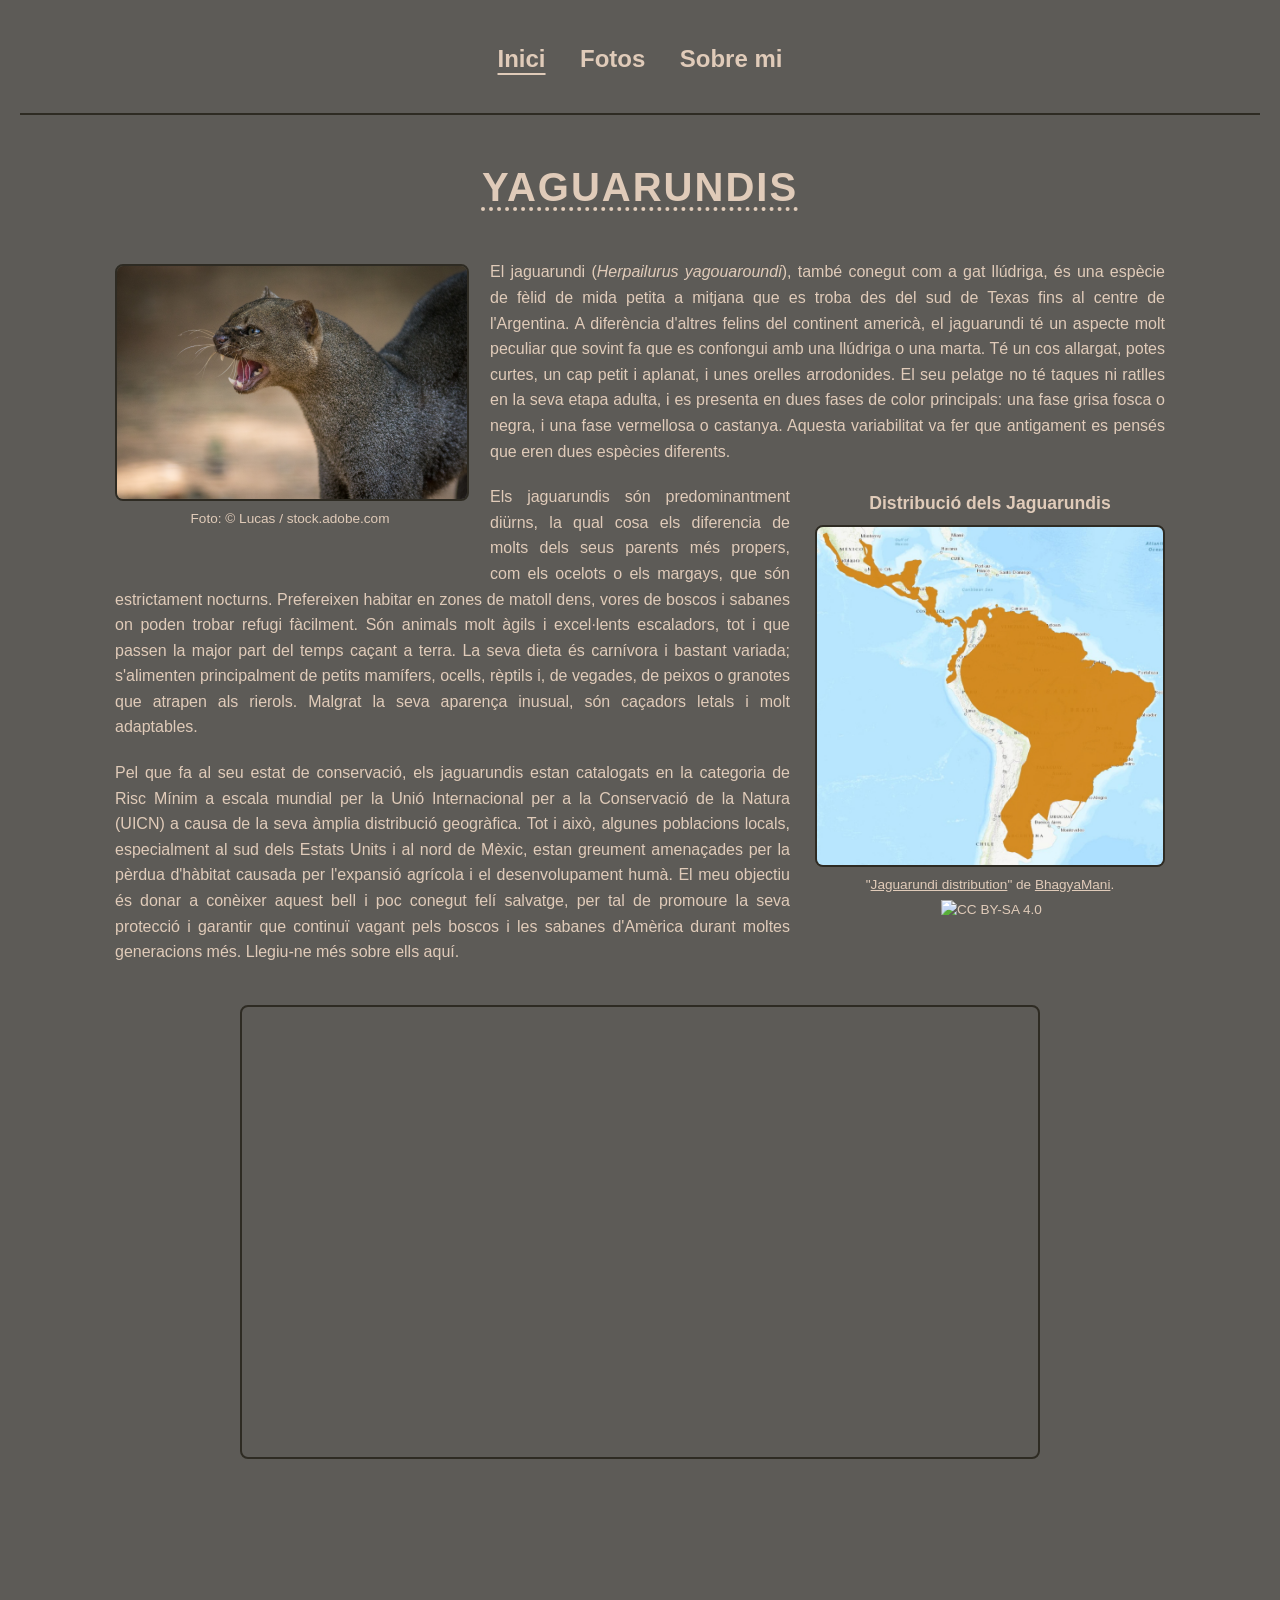
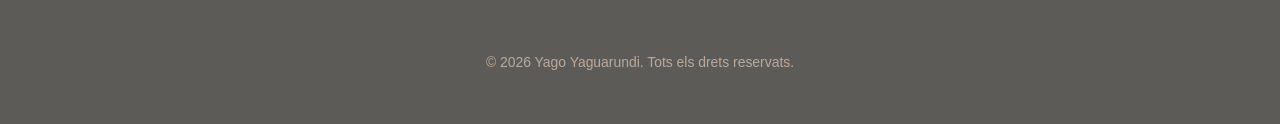
==== index.html @ 5a075c69 "Update index.html" ====
<!DOCTYPE html>
<html lang="ca">
<head>
<meta name="description" content="Explora el món dels jaguarundis, per un jaguarundi.">
<meta property="og:title" content="Yaguarundi/Jaguarundi">
<meta property="og:type" content="website">
<meta property="og:url" content="https://www.yaguarundi.cat">
<meta property="og:image" content="https://www.yaguarundi.cat/images/Jaguarundi%2070.jpeg">
<meta name="theme-color" content="#5D5B57">
<link rel="canonical" href="https://www.yaguarundi.cat"/>
<meta charset="UTF-8">
<meta name="viewport" content="width=device-width, initial-scale=1.0, maximum-scale=1.0, minimum-scale=1.0, user-scalable=no">
<meta name="description" content="Biografia sobre mi, en Yago el jaguarundi.">
<title>Yaguarundi/Jaguarundi</title>
<link rel="icon" type="image/png" href="/images/yago-icon.PNG">
<link rel="apple-touch-icon" href="/images/yago-icon.PNG">
<style>
html {
touch-action: pan-x pan-y;
}
body {
background-color: #5D5B57;
color: #E0CBB9;
font-family: "Helvetica", Arial, sans-serif;
line-height: 1.6;
margin: 0;
padding: 40px 20px;
touch-action: pan-x pan-y;
}
.container {
max-width: 1050px;
margin: 0 auto;
padding: 0 20px;
}
h1 {
text-align: center;
font-size: 2.5em;
text-transform: uppercase;
margin-top: 0;
margin-bottom: 40px;
letter-spacing: 2px;
}
.navbar {
position: static;
top: 0;
background-color: #5D5B57; 
z-index: 1000; 
text-align: center;
padding: 0 0 35px 0;
border-bottom: 2px solid #2E2B23;
margin-bottom: 40px;
}
.nav-links {
display: block; 
}
.nav-links a {
color: #E0CBB9;
margin: 0 15px;
text-decoration: none;
font-weight: bold;
font-size: 1.5em;
}
.nav-links a.active {
text-decoration: underline;
text-underline-offset: 6px;
text-decoration-thickness: 2px;
}
.hamburger {
display: none; 
font-size: 1.8em;
cursor: pointer;
color: #E0CBB9;
}
p {
text-align: justify;
margin-bottom: 20px;
}
.word-swap {
text-decoration: underline dotted;
text-underline-offset: 6px;
cursor: pointer; 
user-select: none;
-webkit-user-select: none; 
}
.img-left {
float: left;
margin: 5px 25px 15px 0;
max-width: 350px;
border-radius: 8px;
border: 2px solid #2E2B23;
}
.figure-left {
float: left;
margin: 5px 25px 15px 0;
max-width: 350px;
width: 100%;
}
.figure-right {
float: right;
margin: 5px 0 15px 25px;
max-width: 350px;
width: 100%;
}
.figure-title {
font-size: 1.1em;
font-weight: bold;
text-align: center;
margin-top: 0;
margin-bottom: 8px;
}
.img-right {
width: 100%;
border-radius: 8px;
border: 2px solid #2E2B23;
box-sizing: border-box;
display: block;
}
.lk {
color: #E0CBB9;
text-decoration: none;
} 
@media (hover: hover) and (pointer: fine) {
.lk:hover {
text-decoration: underline;
}
.cc-badge:hover {
transform: scale(1.2); 
}
.linktree-icon:hover {
background-color: #42e661;
}
.nav-links a:hover {
text-decoration: underline;
text-underline-offset: 6px;
text-decoration-thickness: 2px
}
}
.caption {
font-size: 0.85em;
text-align: center;
margin-top: 8px;
line-height: 1.4;
}
.caption a {
color: #E0CBB9; 
}
.video-container {
clear: both;
margin: 40px auto;
max-width: 800px;
width: 95%;
text-align: center;
display: block;
}
.video-wrapper {
position: relative;
padding-bottom: 56.25%;
height: 0;
overflow: hidden;
border: 2px solid #2E2B23;
border-radius: 8px;
box-sizing: border-box; 
}
.video-wrapper iframe {
position: absolute;
top: 0;
left: 0;
width: 100%;
height: 100%;
}
.clearfix:after {
content: "";
clear: both;
display: table;
}
.footer {
text-align: center;
clear: both;
margin-top: 60px;
padding-top: 30px;
padding-bottom: 10px;
}
.linktree-icon {
display: inline-block;
width: 40px;
height: 40px;
background-color: #E0CBB9;
mask: url('https://cdn.jsdelivr.net/npm/simple-icons@v11/icons/linktree.svg') no-repeat center / contain;
-webkit-mask: url('https://cdn.jsdelivr.net/npm/simple-icons@v11/icons/linktree.svg') no-repeat center / contain;
transition: 0.3s ease;
}
.copyright {
font-size: 0.87em;
opacity: 0.7;
margin-top: 15px;
margin-bottom: 0;
text-align: center;
}
.cc-badge {
height: 15px;
width: auto !important;
vertical-align: middle;
margin-left: 3px;
margin-top: 6px;
border: none;
display: inline-block;
transition: transform 0.3s ease;
}
@media (max-width: 1024px) {
.container {
width: 100%;       
padding: 0;
max-width: none;
}
.navbar {
position: sticky;
top: 0;
display: flex;
flex-direction: column;
align-items: center;
padding: 5px 15px 5px 15px;
}
.hamburger {
display: flex;
align-self: flex-end;
width: 45px;
height: 45px;
font-size: 2.5em;
line-height: 1;
background-color: transparent;
align-items: center;
justify-content: center;
border-radius: 6px;
padding-bottom: 5px;
box-sizing: border-box;
}
.nav-links {
display: none;
flex-direction: column;
width: 100%;
text-align: right;
padding-top: 15px;
}
.nav-links a {
margin: 10px 0;
display: block;
font-size: 1.1em;
}
.lk {
text-decoration: underline;
}
.img-left, .figure-left, .figure-right, .video-container {
float: none;
display: block;
margin: 0 auto 20px auto;
width: 100%;
max-width: 400px;
}
h1 {
font-size: 2em;
margin-bottom: 20px;
}
body {
padding: 20px 15px; 
}
}
</style>
</head>
<body>
<div class="navbar">
<div class="hamburger" onclick="toggleMenu()">☰</div>
<div class="nav-links" id="mobile-menu">
<a class="active">Inici</a>
<a href="/fotos/" target="_self">Fotos</a>
<a href="/sobre-mi/" target="_self">Sobre mi</a>
</div>
</div>
<script>
function toggleMenu() {
var menu = document.getElementById("mobile-menu");
if (menu.style.display === "block" || menu.style.display === "flex") {
menu.style.display = "none";
} else {
menu.style.display = "flex";
}
}
</script>
<div class="container clearfix">
<h1><span class="word-swap notranslate" translate="no">Yaguarundis</span></h1>
<div class="figure-left">
<canvas id="jaguarundi70Canvas" width="700" height="466" style="width: 100%; border-radius: 8px; border: 2px solid #2E2B23; display: block;"></canvas>
<p class="caption">
Foto: &copy; <span class="notranslate" translate="no">Lucas</span> / stock.adobe.com
</p>
</div>
<p><p>El jaguarundi&nbsp;<span class="notranslate" translate="no">(<i>Herpailurus yagouaroundi</i>)</span>, també conegut com a gat llúdriga, és una espècie de fèlid de mida petita a mitjana que es troba des del sud de Texas fins al centre de l'Argentina. A diferència d'altres felins del continent americà, el jaguarundi té un aspecte molt peculiar que sovint fa que es confongui amb una llúdriga o una marta. Té un cos allargat, potes curtes, un cap petit i aplanat, i unes orelles arrodonides. El seu pelatge no té taques ni ratlles en la seva etapa adulta, i es presenta en dues fases de color principals: una fase grisa fosca o negra, i una fase vermellosa o castanya. Aquesta variabilitat va fer que antigament es pensés que eren dues espècies diferents.</p>
<div class="figure-right">
<p class="figure-title">Distribució dels Jaguarundis</p>
<img src="/images/Jaguarundi_distribution.jpg" alt="distribució dels jaguarundis" class="img-right">
<p class="caption">
"<a href="https://commons.wikimedia.org/wiki/File:Jaguarundi_distribution.jpg" translate="no" class="notranslate" target="_blank">Jaguarundi distribution</a>" de
<a href="https://commons.wikimedia.org/w/index.php?title=User:BhagyaMani&action=edit&redlink=1" translate="no" class="notranslate" target="_blank">BhagyaMani</a>.
<br>
<a href="https://creativecommons.org/licenses/by-sa/4.0/" target="_blank" style="text-decoration: none;">
<img src="https://mirrors.creativecommons.org/presskit/buttons/88x31/png/by-sa.png" class="cc-badge" alt="CC BY-SA 4.0">
</a>
</p>
</div>
<p>Els jaguarundis són predominantment diürns, la qual cosa els diferencia de molts dels seus parents més propers, com els ocelots o els margays, que són estrictament nocturns. Prefereixen habitar en zones de matoll dens, vores de boscos i sabanes on poden trobar refugi fàcilment. Són animals molt àgils i excel·lents escaladors, tot i que passen la major part del temps caçant a terra. La seva dieta és carnívora i bastant variada; s'alimenten principalment de petits mamífers, ocells, rèptils i, de vegades, de peixos o granotes que atrapen als rierols. Malgrat la seva aparença inusual, són caçadors letals i molt adaptables.</p>
<p>Pel que fa al seu estat de conservació, els jaguarundis estan catalogats en la categoria de Risc Mínim a escala mundial per la Unió Internacional per a la Conservació de la Natura (UICN) a causa de la seva àmplia distribució geogràfica. Tot i això, algunes poblacions locals, especialment al sud dels Estats Units i al nord de Mèxic, estan greument amenaçades per la pèrdua d'hàbitat causada per l'expansió agrícola i el desenvolupament humà. El meu objectiu és donar a conèixer aquest bell i poc conegut felí salvatge, per tal de promoure la seva protecció i garantir que continuï vagant pels boscos i les sabanes d'Amèrica durant moltes generacions més. Llegiu-ne més sobre ells <a href="https://ca.wikipedia.org/wiki/Jaguarundi" target="_blank" class="lk" title="Wikipedia">aquí.</a></p>
<div class="video-container">
<div class="video-wrapper">
<iframe 
src="https://www.youtube.com/embed/videoseries?si=zeWqX8-b5HthnF5q&amp;list=PLNWd3umNw8_4vJfExWcbPkaNu_JG4WZS7"
title="Jaguarundis" 
frameborder="0" 
allow="accelerometer; autoplay; clipboard-write; encrypted-media; gyroscope; picture-in-picture; web-share" 
referrerpolicy="strict-origin-when-cross-origin" 
allowfullscreen>
</iframe>
</div>
</div>
</div>
<div class="footer">
<a href="https://linktr.ee/yaguarundi" target="_blank" rel="noopener noreferrer" title="Links.">
<span class="linktree-icon"></span>
</a>
<p class="copyright">&copy; <span id="current-year">2026</span>&nbsp;<span class="notranslate" translate="no">Yago&nbsp;Yaguarundi.</span>&nbsp;Tots els drets reservats.</p>
</div>
<script>
document.addEventListener('touchstart', function(event) {
if (event.touches.length > 1) { event.preventDefault(); }
}, { passive: false, capture: true });
document.addEventListener('touchmove', function(event) {
if (event.touches.length > 1) { event.preventDefault(); }
}, { passive: false, capture: true });
document.addEventListener('gesturestart', function(event) { event.preventDefault(); }, { passive: false, capture: true });
document.addEventListener('gesturechange', function(event) { event.preventDefault(); }, { passive: false, capture: true });
document.addEventListener('gestureend', function(event) { event.preventDefault(); }, { passive: false, capture: true });
var yearText = document.getElementById("current-year");
if (yearText) {
yearText.innerText = new Date().getFullYear();
}
var swapWords = document.querySelectorAll('.word-swap');
swapWords.forEach(function(clickedWord) {
clickedWord.addEventListener('click', function() {
swapWords.forEach(function(everyWord) {
let text = everyWord.innerText;
if (text.startsWith('j')) { everyWord.innerText = text.replace('j', 'y'); }
else if (text.startsWith('J')) { everyWord.innerText = text.replace('J', 'Y'); }
else if (text.startsWith('y')) { everyWord.innerText = text.replace('y', 'j'); }
else if (text.startsWith('Y')) { everyWord.innerText = text.replace('Y', 'J'); }
});
});
});
(function() {
const canvas = document.getElementById('jaguarundi70Canvas');
const ctx = canvas.getContext('2d');
const img = new Image();
img.src = '/Jaguarundi%2070%20KcRy60F53lmj.jpeg';
img.onload = function() {
ctx.drawImage(img, 0, 0, canvas.width, canvas.height);
};
})();
</script>
</body>
</html>
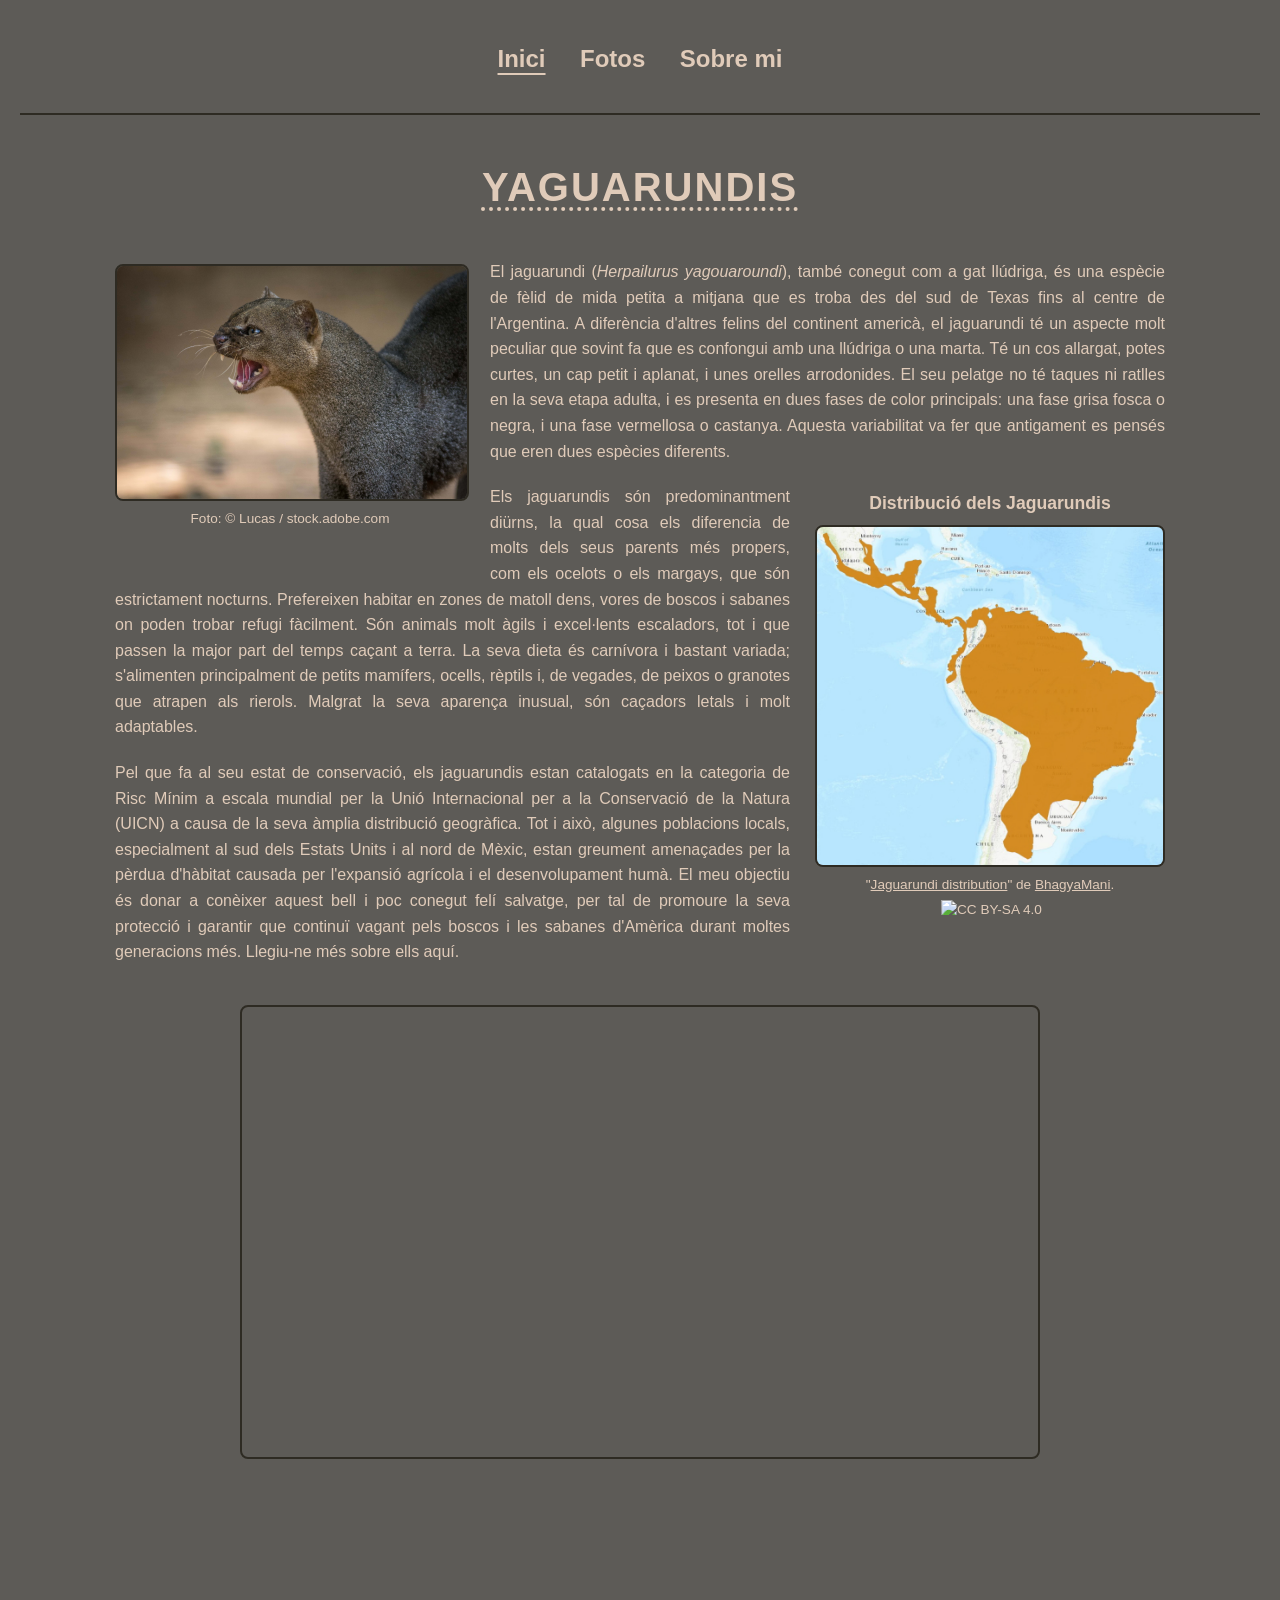
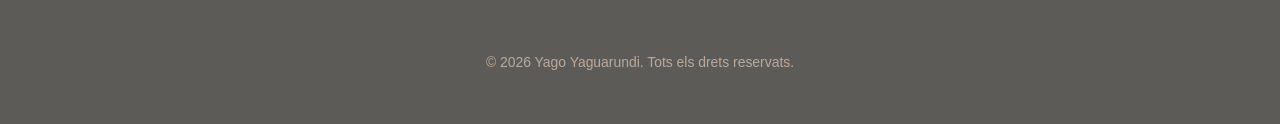
==== commit d3cc7bea: "Update index.html" ====
--- a/index.html
+++ b/index.html
@@ -5,7 +5,7 @@
 <meta property="og:title" content="Yaguarundi/Jaguarundi">
 <meta property="og:type" content="website">
 <meta property="og:url" content="https://www.yaguarundi.cat">
-<meta property="og:image" content="https://www.yaguarundi.cat/images/Jaguarundi%2070.jpeg">
+<meta property="og:image" content="https://www.yaguarundi.cat/Jaguarundi%2070%20KcRy60F53lmj.jpeg">
 <meta name="theme-color" content="#5D5B57">
 <link rel="canonical" href="https://www.yaguarundi.cat"/>
 <meta charset="UTF-8">
@@ -288,7 +288,7 @@
 <div class="container clearfix">
 <h1><span class="word-swap notranslate" translate="no">Yaguarundis</span></h1>
 <div class="figure-left">
-<canvas id="jaguarundi70Canvas" width="700" height="466" style="width: 100%; border-radius: 8px; border: 2px solid #2E2B23; display: block;"></canvas>
+<canvas id="jaguarundi70Canvas" width="700" height="466" oncontextmenu="return false;" draggable="false" style="width: 100%; border-radius: 8px; border: 2px solid #2E2B23; display: block; pointer-events: none; user-select: none; -webkit-touch-callout: none;"></canvas>
 <p class="caption">
 Foto: &copy; <span class="notranslate" translate="no">Lucas</span> / stock.adobe.com
 </p>
@@ -357,7 +357,7 @@
 const canvas = document.getElementById('jaguarundi70Canvas');
 const ctx = canvas.getContext('2d');
 const img = new Image();
-img.src = '/Jaguarundi%2070%20KcRy60F53lmj.jpeg';
+img.src = '[data-uri]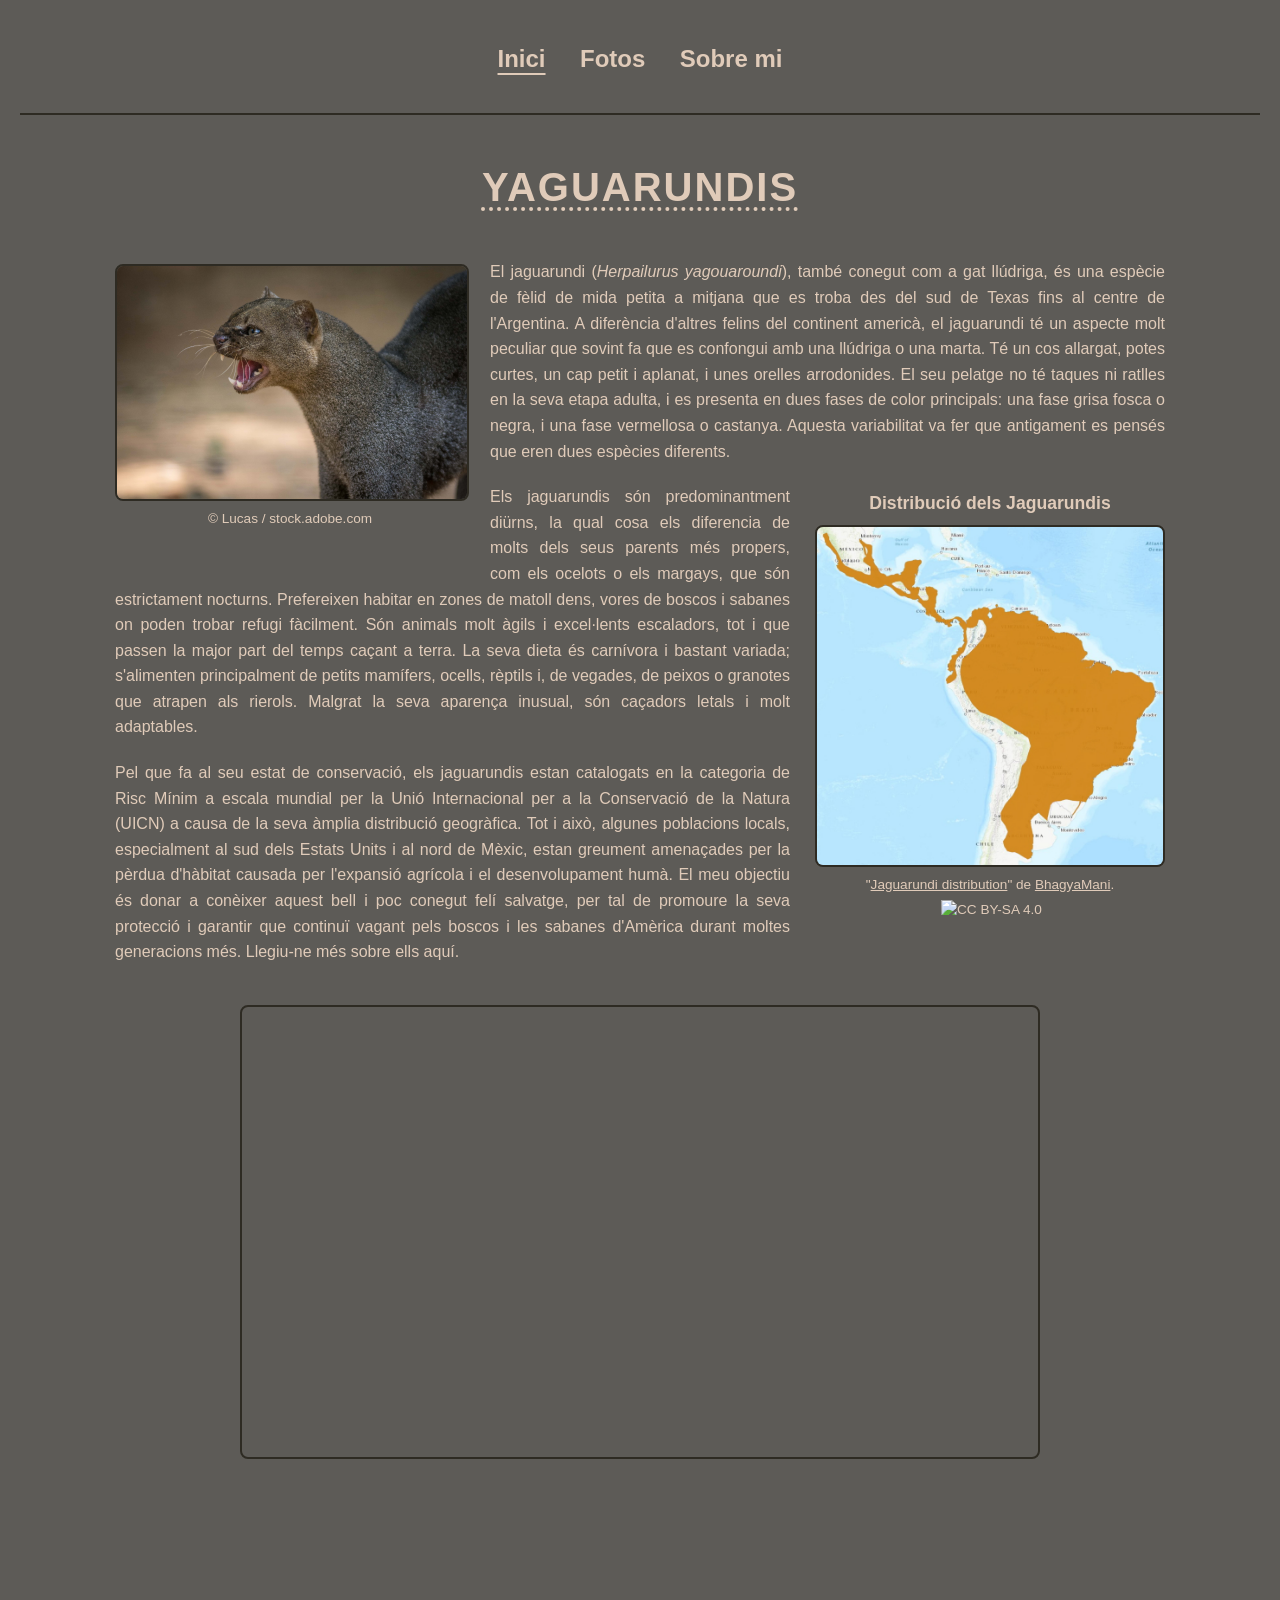
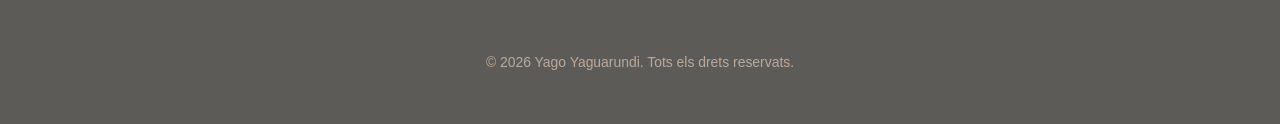
==== commit 3130c5c9: "Update index.html" ====
--- a/index.html
+++ b/index.html
@@ -289,9 +289,7 @@
 <h1><span class="word-swap notranslate" translate="no">Yaguarundis</span></h1>
 <div class="figure-left">
 <canvas id="jaguarundi70Canvas" width="700" height="466" oncontextmenu="return false;" draggable="false" style="width: 100%; border-radius: 8px; border: 2px solid #2E2B23; display: block; pointer-events: none; user-select: none; -webkit-touch-callout: none;"></canvas>
-<p class="caption">
-Foto: &copy; <span class="notranslate" translate="no">Lucas</span> / stock.adobe.com
-</p>
+<p class="caption">&copy; <span class="notranslate" translate="no">Lucas</span> / stock.adobe.com</p>
 </div>
 <p><p>El jaguarundi&nbsp;<span class="notranslate" translate="no">(<i>Herpailurus yagouaroundi</i>)</span>, també conegut com a gat llúdriga, és una espècie de fèlid de mida petita a mitjana que es troba des del sud de Texas fins al centre de l'Argentina. A diferència d'altres felins del continent americà, el jaguarundi té un aspecte molt peculiar que sovint fa que es confongui amb una llúdriga o una marta. Té un cos allargat, potes curtes, un cap petit i aplanat, i unes orelles arrodonides. El seu pelatge no té taques ni ratlles en la seva etapa adulta, i es presenta en dues fases de color principals: una fase grisa fosca o negra, i una fase vermellosa o castanya. Aquesta variabilitat va fer que antigament es pensés que eren dues espècies diferents.</p>
 <div class="figure-right">
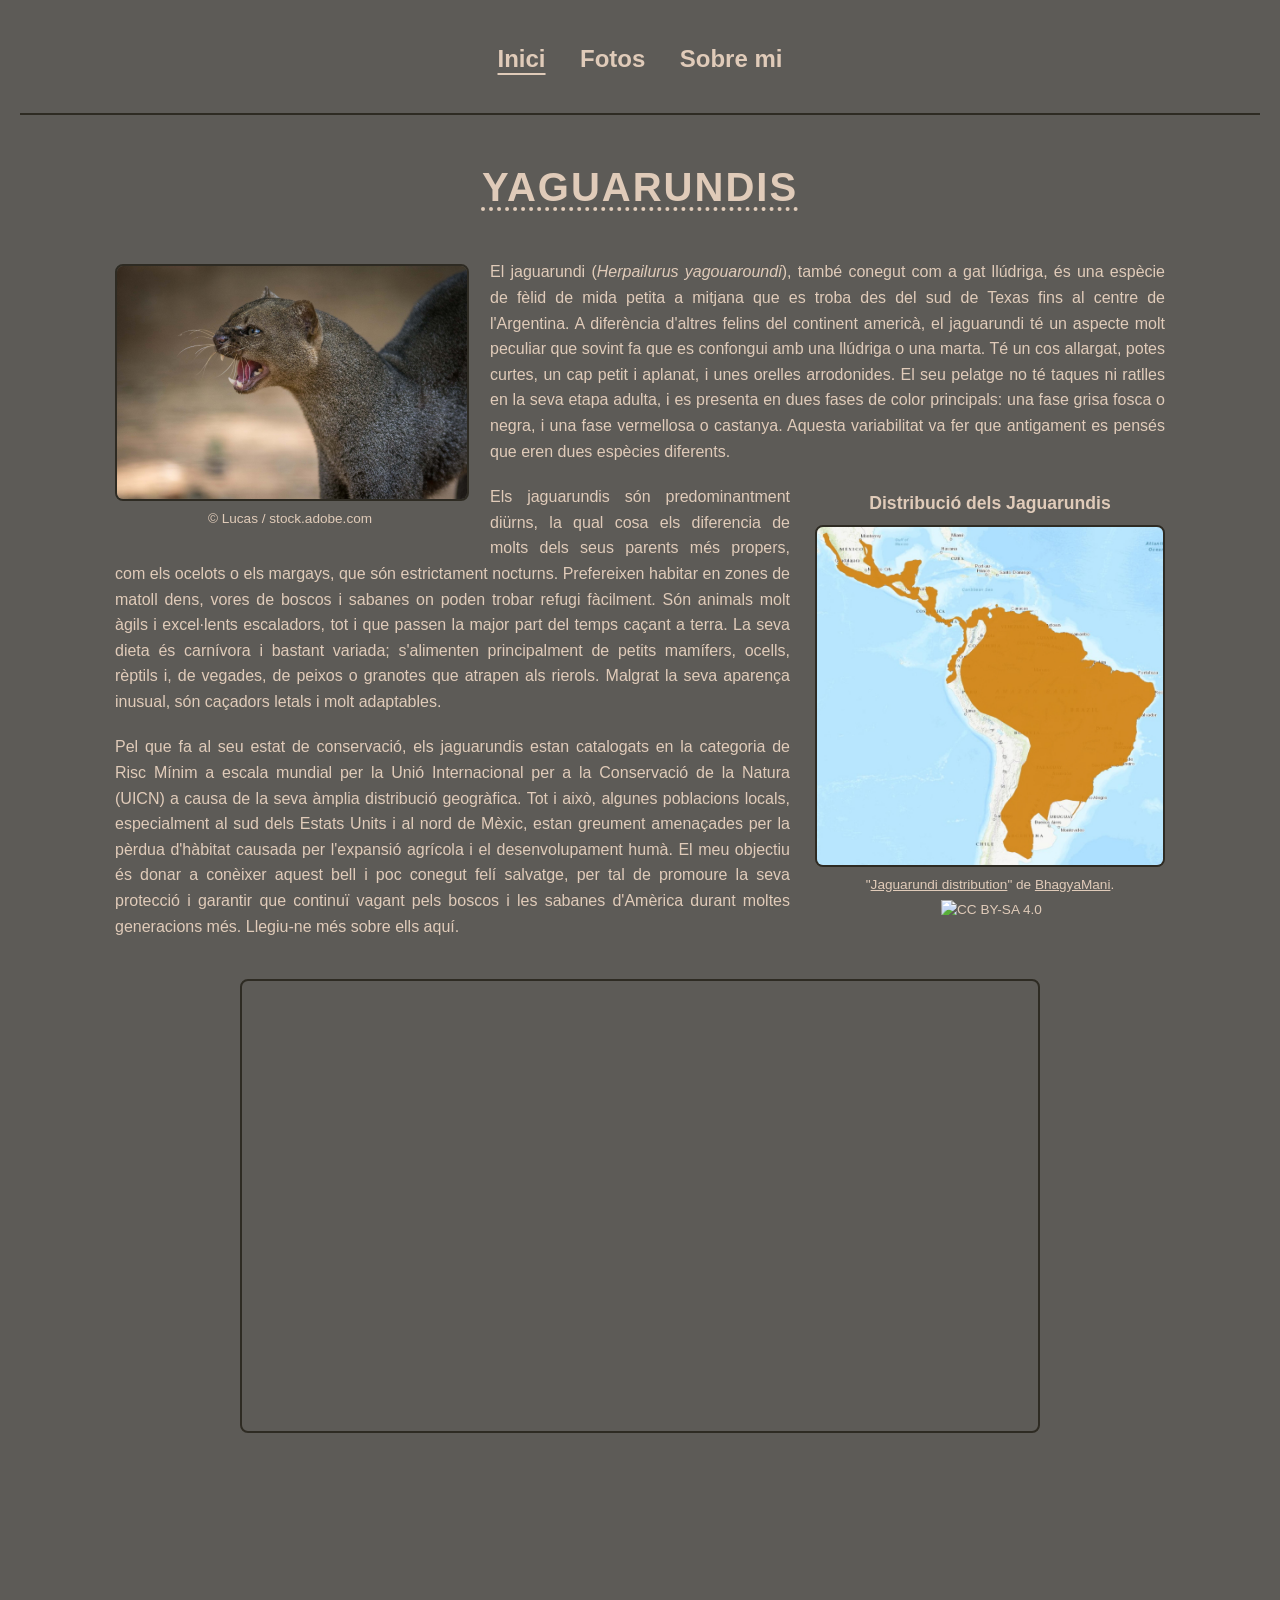
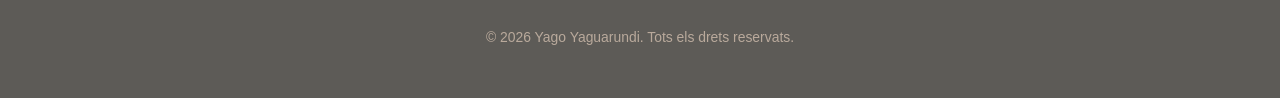
==== commit fc79751a: "Update index.html" ====
--- a/index.html
+++ b/index.html
@@ -5,7 +5,6 @@
 <meta property="og:title" content="Yaguarundi/Jaguarundi">
 <meta property="og:type" content="website">
 <meta property="og:url" content="https://www.yaguarundi.cat">
-<meta property="og:image" content="https://www.yaguarundi.cat/Jaguarundi%2070%20KcRy60F53lmj.jpeg">
 <meta name="theme-color" content="#5D5B57">
 <link rel="canonical" href="https://www.yaguarundi.cat"/>
 <meta charset="UTF-8">
@@ -91,7 +90,7 @@
 }
 .figure-left {
 float: left;
-margin: 5px 25px 15px 0;
+margin: 5px 25px 0 0;
 max-width: 350px;
 width: 100%;
 }
